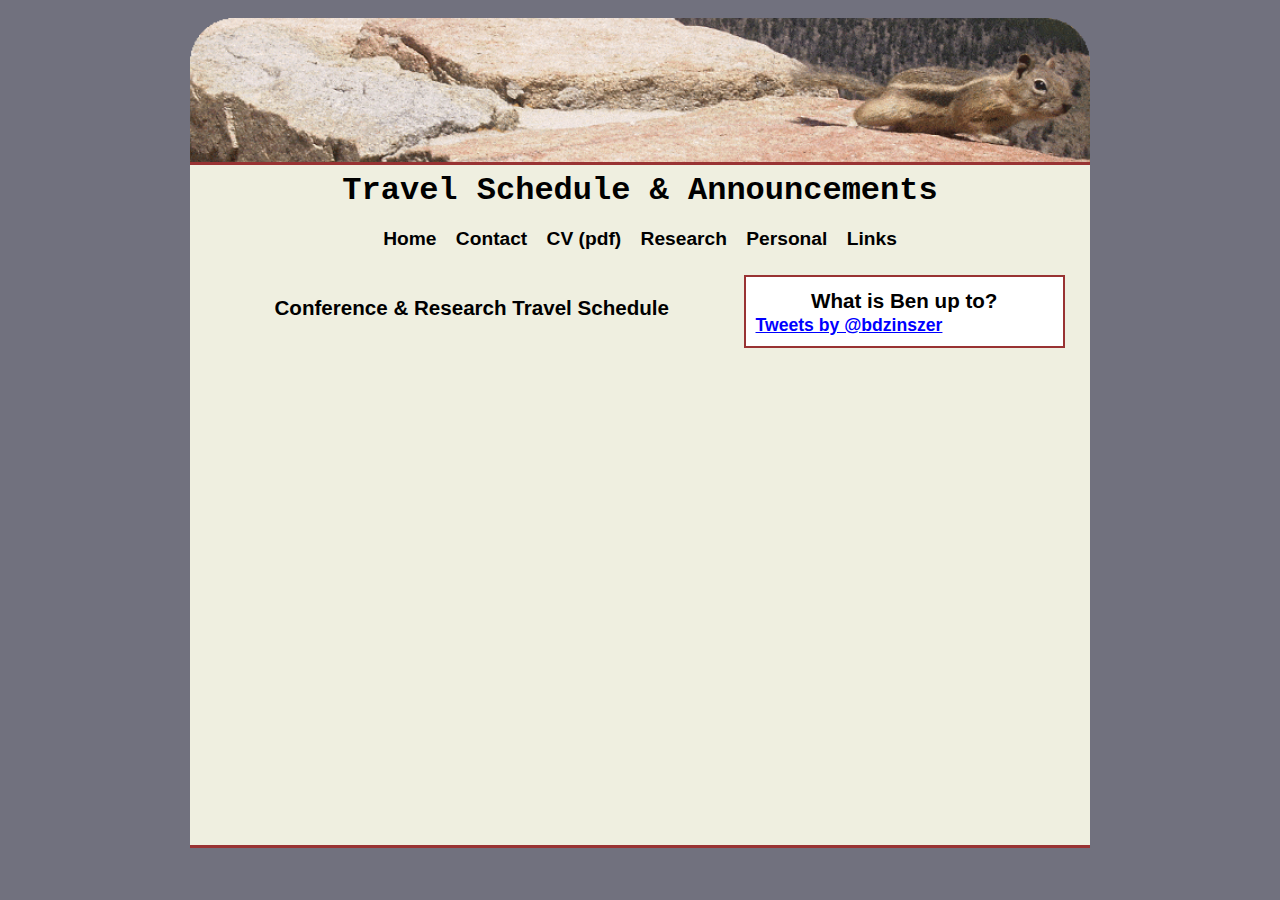
==== calendar.html @ 6d024fbc "add analytics to calendar page" ====
<!DOCTYPE HTML PUBLIC "-//W3C//DTD HTML 4.01 Transitional//EN">
<html>
<head>
<title>Benjamin Zinszer</title>
<meta http-equiv="Content-Type" content="text/html; charset=utf-8"/>
<link rel="stylesheet" type="text/css" href="new2.css"/>

<script>
  (function(i,s,o,g,r,a,m){i['GoogleAnalyticsObject']=r;i[r]=i[r]||function(){
  (i[r].q=i[r].q||[]).push(arguments)},i[r].l=1*new Date();a=s.createElement(o),
  m=s.getElementsByTagName(o)[0];a.async=1;a.src=g;m.parentNode.insertBefore(a,m)
  })(window,document,'script','https://www.google-analytics.com/analytics.js','ga');
  ga('create', 'UA-79721492-1', 'auto');
  ga('send', 'pageview');
</script>


</head>
<body>
<div id="main">


	<div id="header">
	<img src="images/banner_animate_sm.gif" alt="chipmunk running on stone wall" width="100%">
	</div>

	<div id="title_bar">Travel Schedule & Announcements</div>

	<div id="menu">
	<ul>
	<li><a href='index.html'>Home</a></li>
	<li><a href='contact.html'>Contact</a></li>
	<li><a href='zinszer_cv.pdf' target='new'>CV (pdf)</a></li>
	<li><a href='research.html'>Research</a></li>
	<li><a href='personal.html'>Personal</a></li>
	<li><a href='links.html'>Links</a></li>
	</ul>
	</div>
	
	
	
	<div id="page_content">

<div id="right_box" style="max-width:400px;width:35%;">
<h3>What is Ben up to?</h3>
<a class="twitter-timeline" href="https://twitter.com/bdzinszer" data-widget-id="535143621998415875">Tweets by @bdzinszer</a>
<script>!function(d,s,id){var js,fjs=d.getElementsByTagName(s)[0],p=/^http:/.test(d.location)?'http':'https';if(!d.getElementById(id)){js=d.createElement(s);js.id=id;js.src=p+"://platform.twitter.com/widgets.js";fjs.parentNode.insertBefore(js,fjs);}}(document,"script","twitter-wjs");</script>
</div>

<h3>Conference & Research Travel Schedule</h3>
<iframe src="https://www.google.com/calendar/embed?title=Conference%20%26%20Research%20Travel%20Schedule&amp;showTitle=0&amp;showPrint=0&amp;showTabs=0&amp;showCalendars=0&amp;height=500&amp;wkst=1&amp;bgcolor=%23FFFFFF&amp;src=rnbmma86pccjid1qe2kt083ifs%40group.calendar.google.com&amp;color=%238C500B&amp;ctz=America%2FNew_York" style=" border-width:0 " width="500" height="500" frameborder="0" scrolling="no"></iframe>



	</div>

</div>
</body>
</html>
---- new2.css ----
body
{
background: #71717e;
padding: 10px 0px 30px 0px;
}


h3 {margin-bottom:0px;}
p {text-align:justify; margin: 10px 10px 0px 10px;}

#main {width:90%; max-width:900px; margin:0px auto 0px auto;}

#header
{
margin: 0px auto 0px auto;
border-bottom: 3px solid #993333;
}

#title_bar
{
margin: 0px auto 0px auto;
background: #efefe0;
padding: 7px;
font-family: Courier, monospace;
font-weight: bold;
font-size: 2.0em;
text-align: center;
}


#menu
{
margin: 0px auto 0px auto;
background: #efefe0;
font-size: 1.2em;
font-family: Tahoma, Verdana, sans-serif;
text-align: center;
padding: 7px;
padding-bottom: 15px;
}
#menu a:link {color: #000000; font-weight:bold; text-decoration: none}
#menu a:visited {color:#000000; font-weight:bold; text-decoration: none;}
#menu a:hover {text-decoration: underline;}


#menu ul {margin:0px; padding: 5px;}

#menu ul li {display: inline; padding: 5px 7px 0px 7px;}


#page_content
{
position: relative;
margin: 0px auto 0px auto;
background: #efefe0;
border-left: 0px solid #993333;
border-right: 0px solid #993333;
border-bottom: 3px solid #993333;
border-top: 0px;
padding: 5px 25px 25px 25px;
font-family: Calibri, Arial, sans-serif;
font-size: 1.1em;
}
#page_content a:visited {color: black; font-weight:normal; text-decoration: underline;}
#page_content a:link {color: blue; font-weight:bold; text-decoration: underline;}
#page_content a:hover {text-decoration: none;}
#page_content a:active {background: #CCCC99;}

#page_content h3 {text-align: center;}

#page_content img {border: 2px solid #993333; margin:2px;}

#page_content img.right
{
float: right;
margin: 25px;
margin-right: 10px;
}

#page_content img.left
{
float: left;
margin: 25px;
margin-left: 10px;
}

#right_box
{
position:relative;
float:right;
background:#ffffff;
width:25%;
max-width:203px;
margin-left:15px;
padding:10px;
clear:left;
border: 2px solid #993333;
}

#right_box h3 {margin:2px; text-align:center;}
#right_box p {margin:2px; text-align:center; font-size:.9em;}
#right_box img {border:0px;}

#dummy {float:left; clear:both;width:100%;}
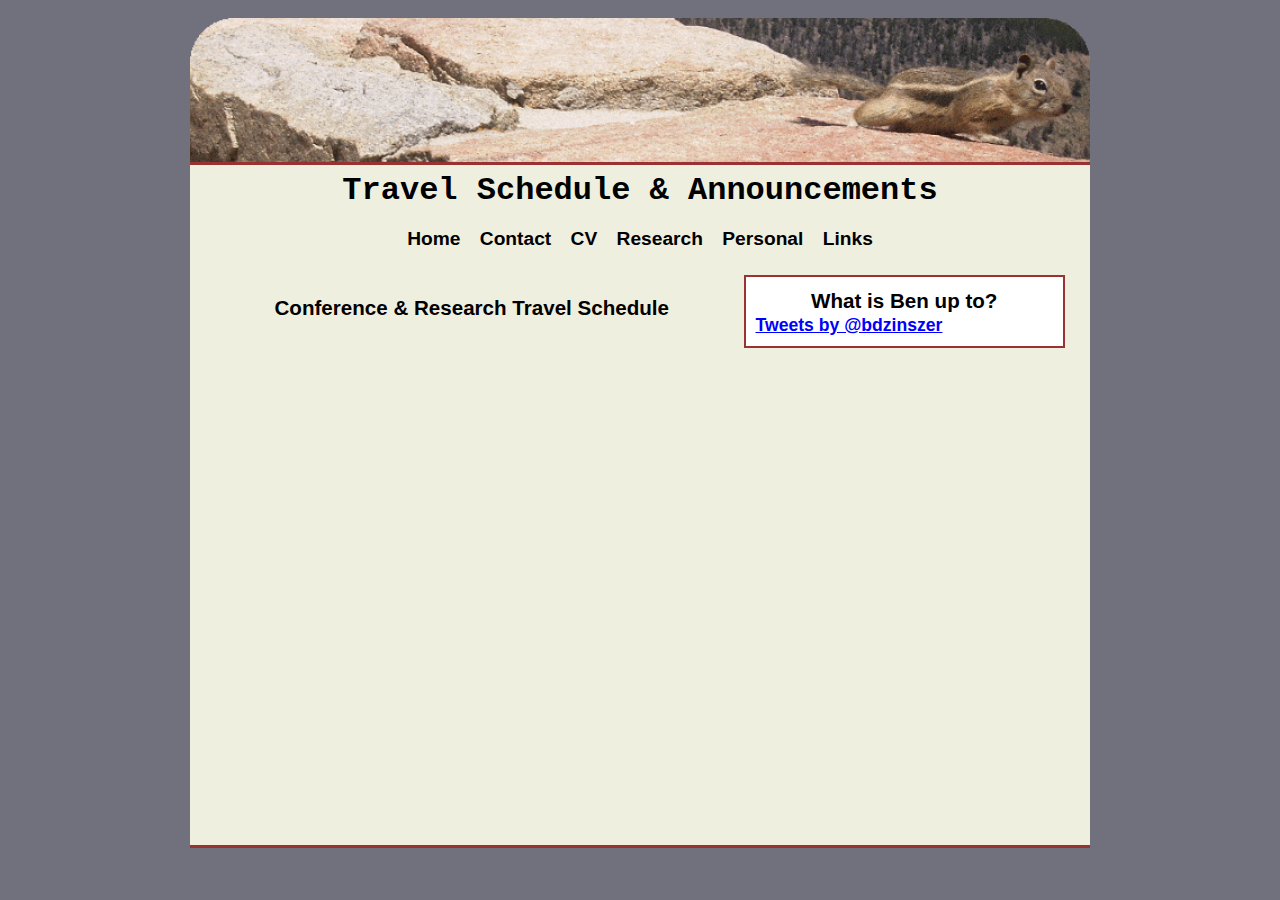
==== commit 1743ce81: "Update calendar.html" ====
--- a/calendar.html
+++ b/calendar.html
@@ -1,7 +1,7 @@
 <!DOCTYPE HTML PUBLIC "-//W3C//DTD HTML 4.01 Transitional//EN">
 <html>
 <head>
-<title>Benjamin Zinszer</title>
+<title>Calendar</title>
 <meta http-equiv="Content-Type" content="text/html; charset=utf-8"/>
 <link rel="stylesheet" type="text/css" href="new2.css"/>
 
@@ -30,7 +30,7 @@
 	<ul>
 	<li><a href='index.html'>Home</a></li>
 	<li><a href='contact.html'>Contact</a></li>
-	<li><a href='zinszer_cv.pdf' target='new'>CV (pdf)</a></li>
+	<li><a href='zinszer_cv.html' target='new'>CV</a></li>
 	<li><a href='research.html'>Research</a></li>
 	<li><a href='personal.html'>Personal</a></li>
 	<li><a href='links.html'>Links</a></li>
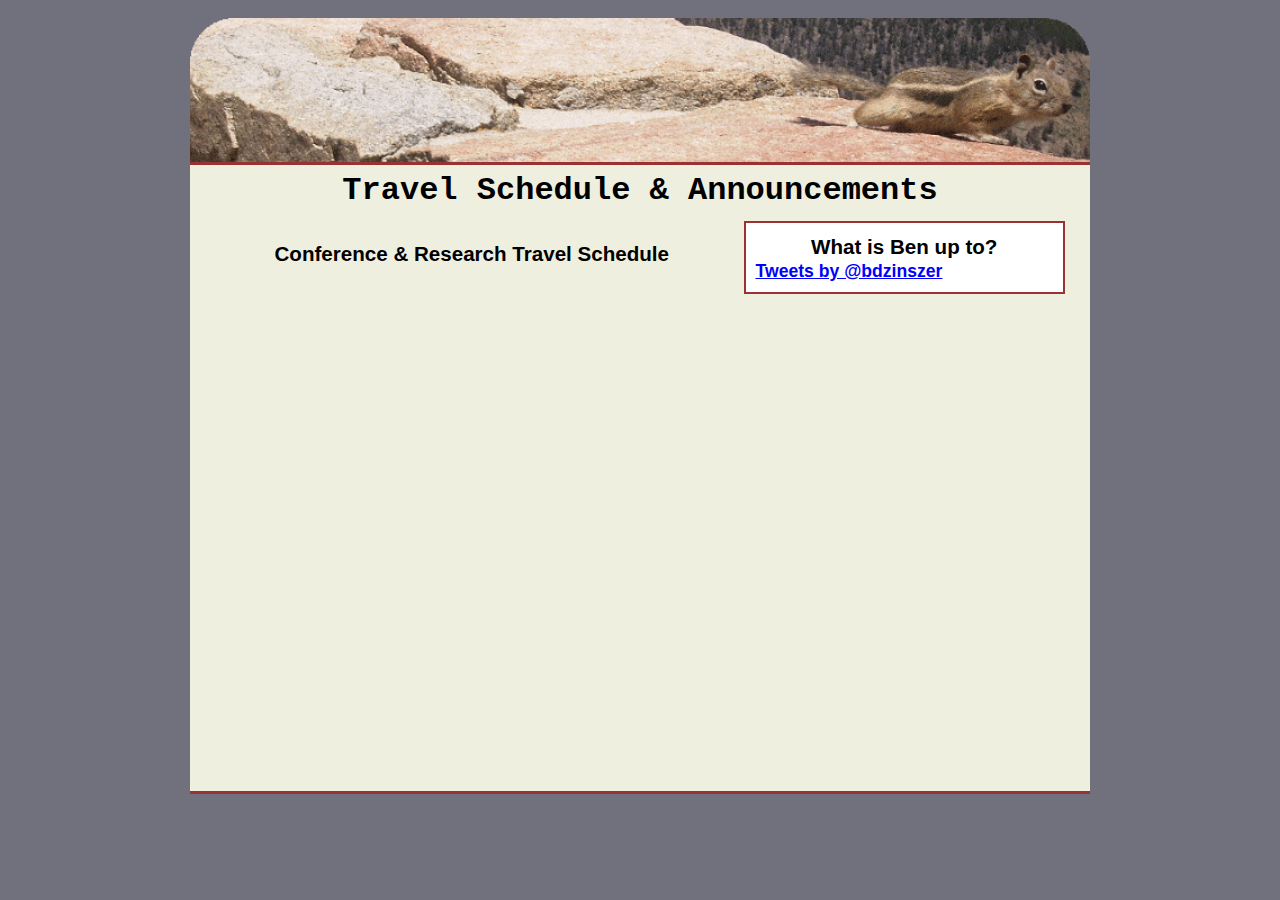
==== commit 4a4a3a7b: "test ssi menu" ====
--- a/calendar.html
+++ b/calendar.html
@@ -26,6 +26,7 @@
 
 	<div id="title_bar">Travel Schedule & Announcements</div>
 
+<!--
 	<div id="menu">
 	<ul>
 	<li><a href='index.html'>Home</a></li>
@@ -36,7 +37,8 @@
 	<li><a href='links.html'>Links</a></li>
 	</ul>
 	</div>
-	
+-->	
+<!--#include file="includes/menu.ssi" -->
 	
 	
 	<div id="page_content">
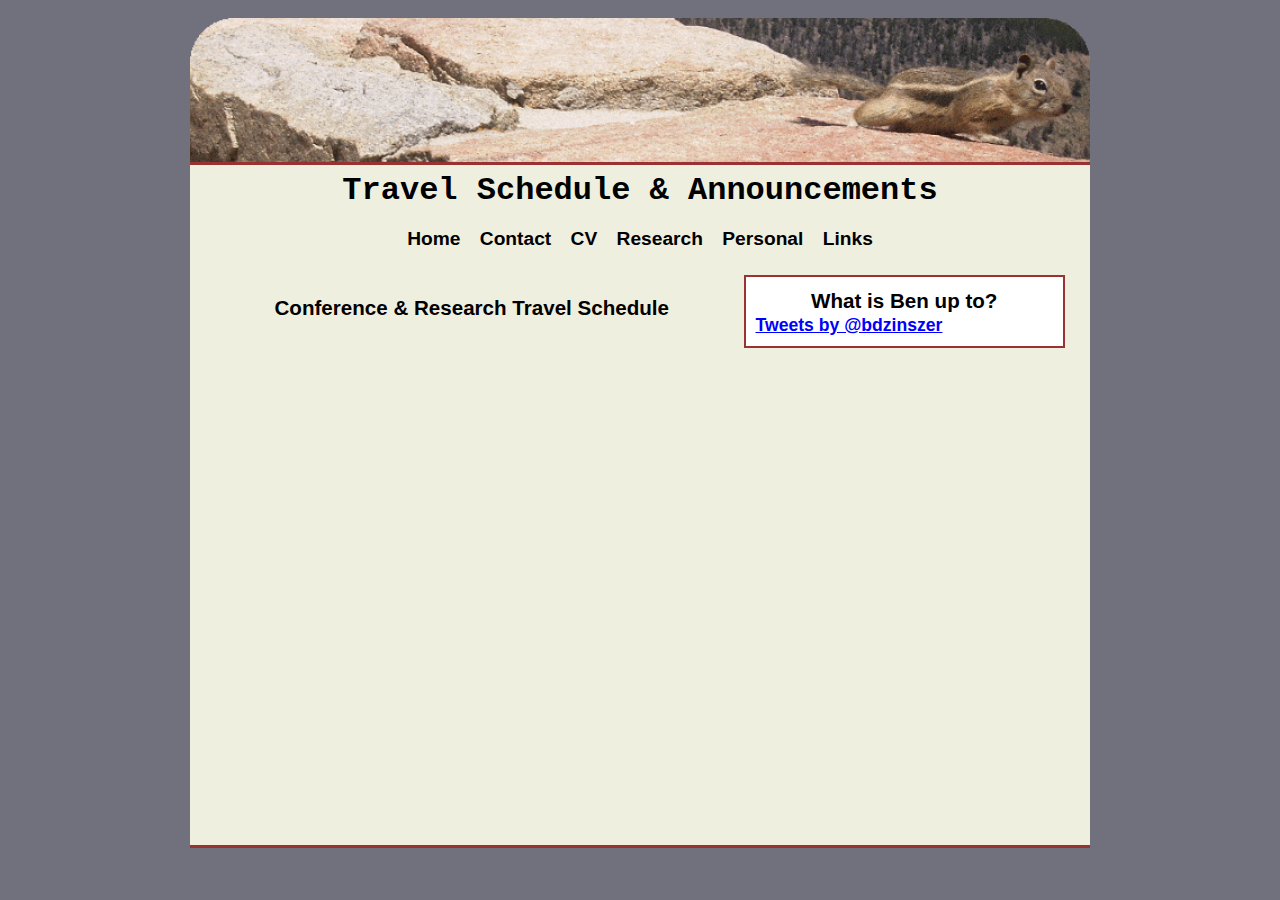
==== commit 6eb88db0: "Update calendar.html" ====
--- a/calendar.html
+++ b/calendar.html
@@ -26,7 +26,6 @@
 
 	<div id="title_bar">Travel Schedule & Announcements</div>
 
-<!--
 	<div id="menu">
 	<ul>
 	<li><a href='index.html'>Home</a></li>
@@ -37,9 +36,7 @@
 	<li><a href='links.html'>Links</a></li>
 	</ul>
 	</div>
--->	
-<!--#include file="includes/menu.ssi" -->
-	
+
 	
 	<div id="page_content">
 
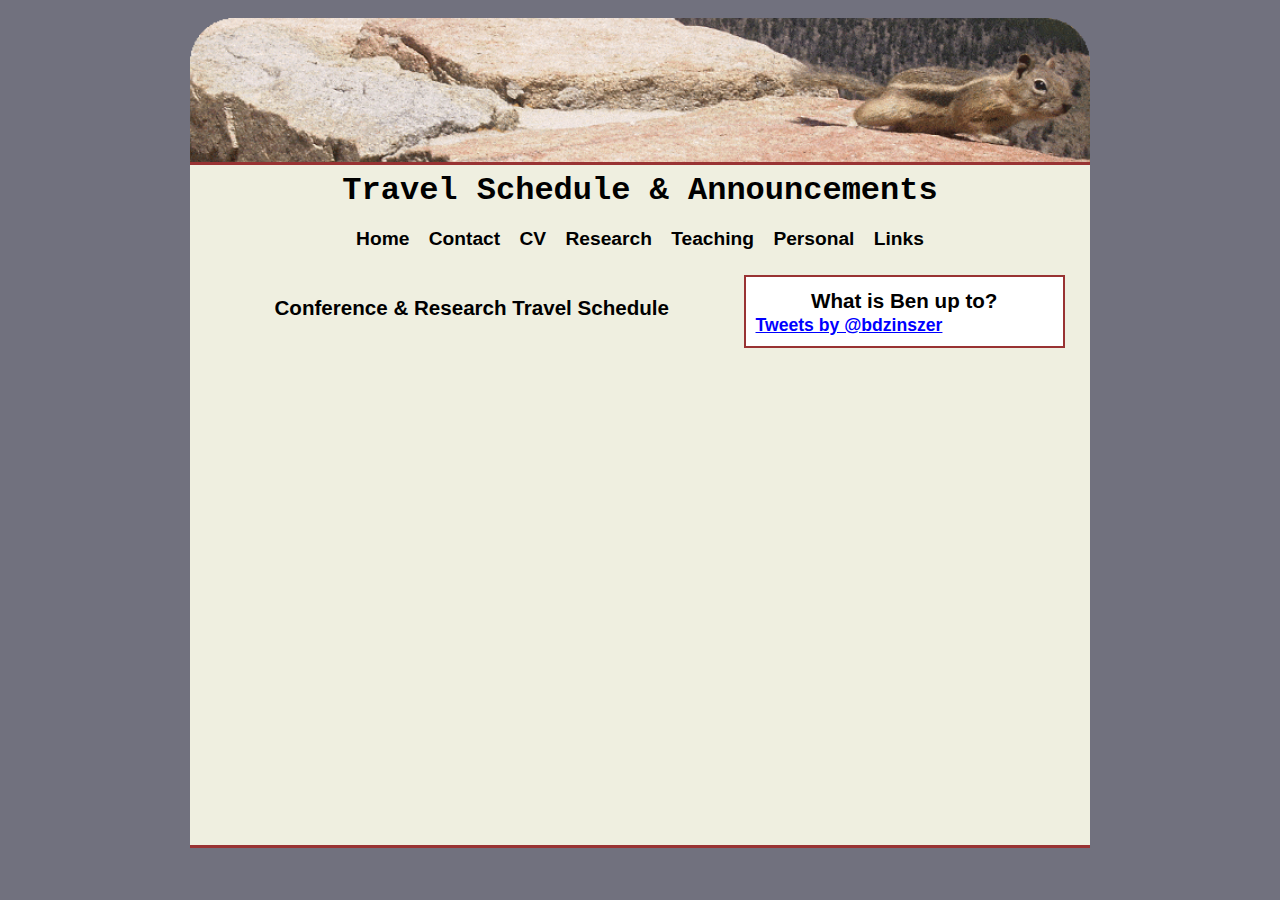
==== commit dc14e40a: "add teaching page link to every page" ====
--- a/calendar.html
+++ b/calendar.html
@@ -32,6 +32,7 @@
 	<li><a href='contact.html'>Contact</a></li>
 	<li><a href='zinszer_cv.html' target='new'>CV</a></li>
 	<li><a href='research.html'>Research</a></li>
+	<li><a href='teaching.html'>Teaching</a></li>
 	<li><a href='personal.html'>Personal</a></li>
 	<li><a href='links.html'>Links</a></li>
 	</ul>
